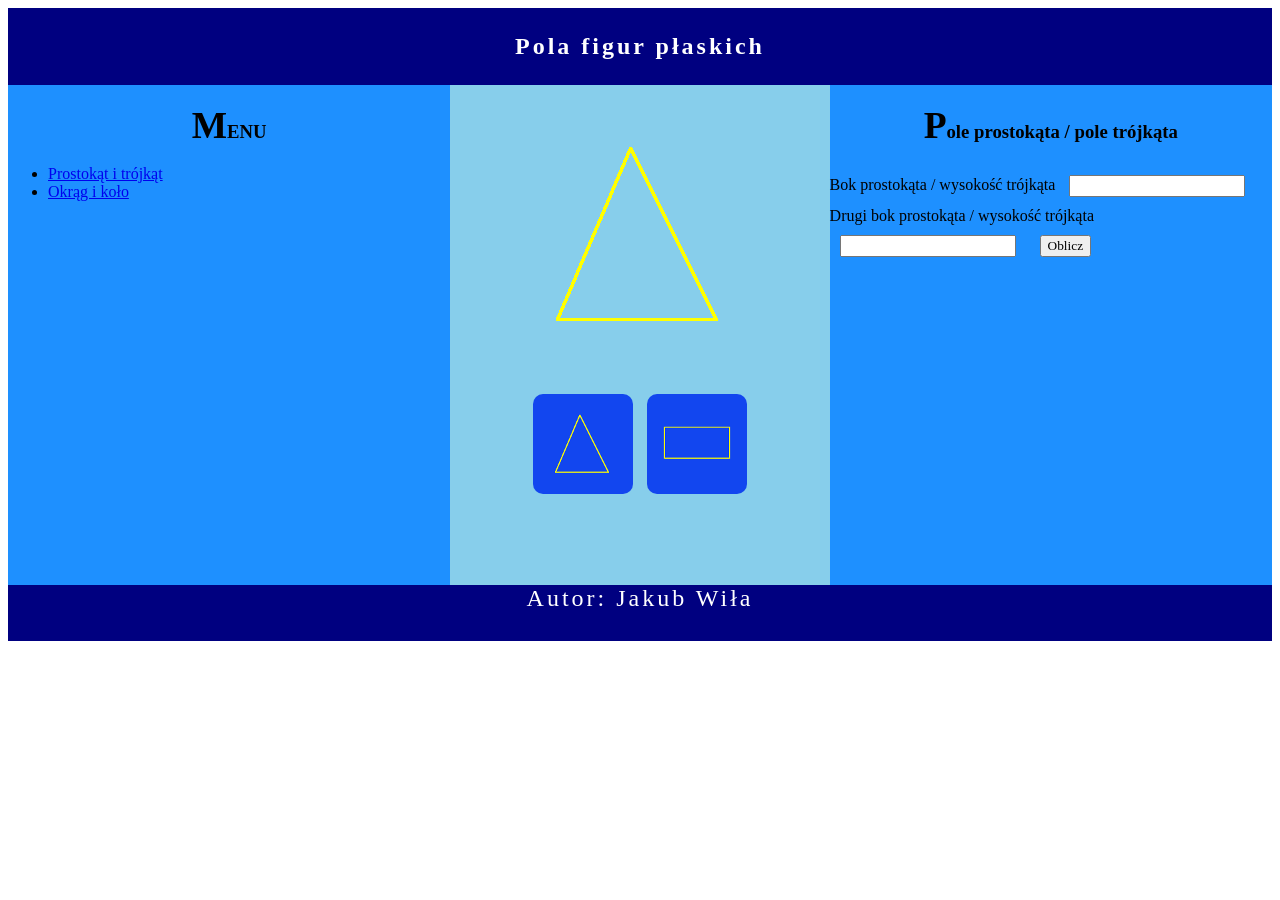
==== styczen-2026-3/index.html @ d8a248a0 "Nie dokończony egzamin" ====
<!DOCTYPE html>
<html lang="pl">
<head>
    <meta charset="UTF-8">
    <meta name="viewport" content="width=device-width, initial-scale=1.0">
    <link rel="stylesheet" href="styl.css">
    <title>Pola figur</title>
</head>
<body>
    <header>
        <h2>Pola figur płaskich</h2>
    </header>
    <main>
        <nav>
            <h3>MENU</h3>
            <ul>
                <li><a href="index.html">Prostokąt i trójkąt</a></li>
                <li><a href="kolo.html">Okrąg i koło</a></li>
            </ul>
        </nav>
        <section>
            <img src="1d.bmp" alt="Figura"> <br>
            <img src="1m.bmp" alt="Wybierz trójkąt" class="obrazek">
            <img src="2m.bmp" alt="Wybierz prostokąt" class="obrazek">
        </section>
        <aside>
            <h3>Pole prostokąta / pole trójkąta</h3>
            <label for="bok1">Bok prostokąta / wysokość trójkąta</label> <input type="number" id="bok1"> <br>
            <label for="bok2">Drugi bok prostokąta / wysokość trójkąta</label> <input type="number" id="bok2">
            <button>Oblicz</button>
            <p id="wynik"></p>
        </aside>
    </main>
    <footer>
        <p>Autor: Jakub Wiła</p>
    </footer>
    <script src="script.js"></script>
</body>
</html>
---- styczen-2026-3/styl.css ----
* {
    font-family: Garamond, serif;
}

header, footer {
    background-color: navy;
    color: white;
    text-align: center;
    padding: 5px;
    letter-spacing: 3px;
}

nav, section, aside {
    height: 500px;
}

nav, aside {
    background-color: dodgerblue;
    width: 35%;
}

section {
    background-color: skyblue;
    width: 30%;
    text-align: center;
}

input, button {
    margin: 10px;
}

h3 {
    text-align: center;
}

h3::first-letter {
    font-size: 200%;
}

p {
    font-size: 150%;
}

.obrazek {
    box-shadow: 5px 0 5px 0 10px dimgray;
    border-radius: 10px;
    margin: 5px;
    cursor: pointer;
}

nav {
    float: left;
}

section {
    float: left;
}

aside {
    float: left;
}
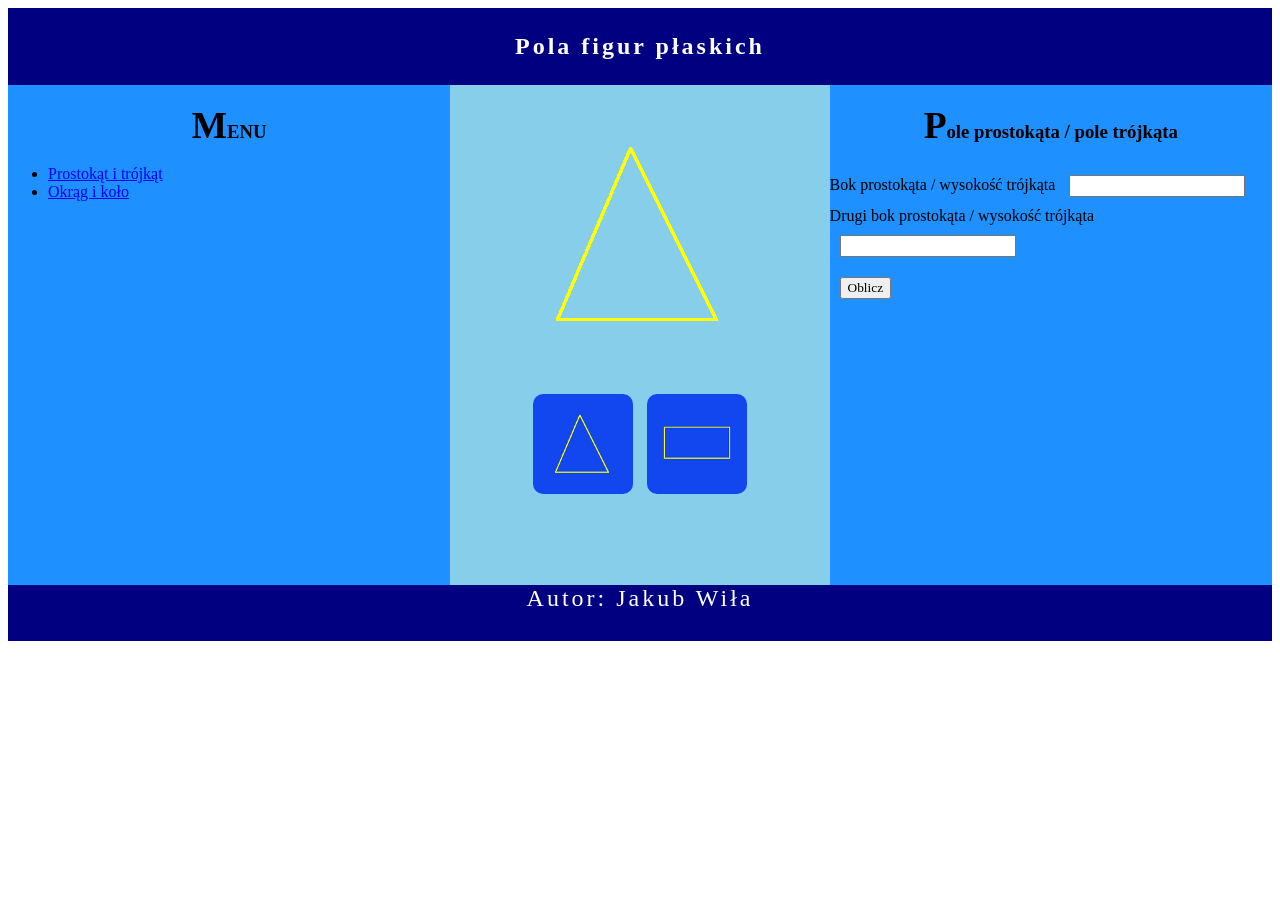
==== commit 781fdfee: "juz dziala" ====
--- a/styczen-2026-3/index.html
+++ b/styczen-2026-3/index.html
@@ -26,7 +26,7 @@
         <aside>
             <h3>Pole prostokąta / pole trójkąta</h3>
             <label for="bok1">Bok prostokąta / wysokość trójkąta</label> <input type="number" id="bok1"> <br>
-            <label for="bok2">Drugi bok prostokąta / wysokość trójkąta</label> <input type="number" id="bok2">
+            <label for="bok2">Drugi bok prostokąta / wysokość trójkąta</label> <input type="number" id="bok2"> <br>
             <button>Oblicz</button>
             <p id="wynik"></p>
         </aside>
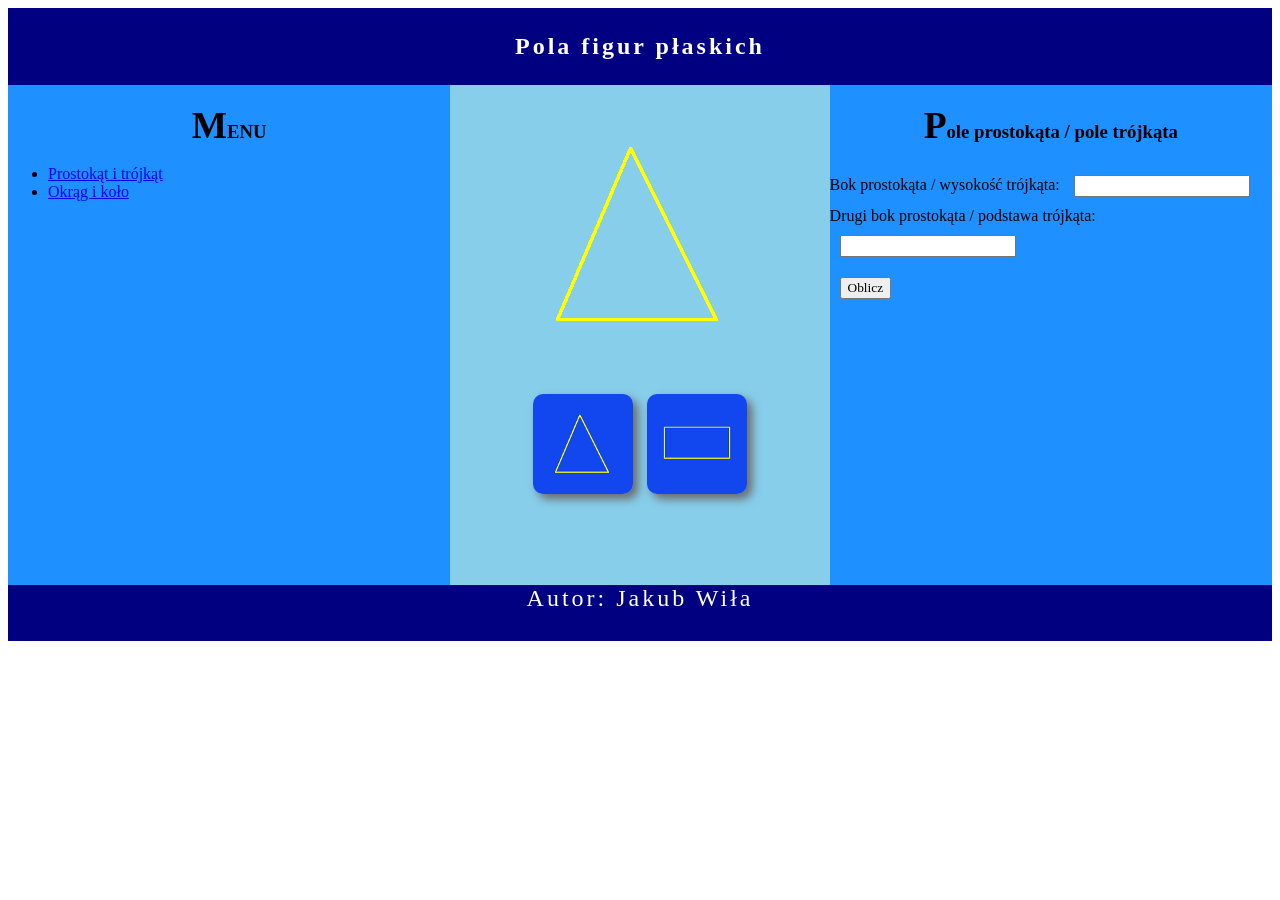
==== commit d571b8ab: "cos zmienilem nw co" ====
--- a/styczen-2026-3/index.html
+++ b/styczen-2026-3/index.html
@@ -25,8 +25,8 @@
         </section>
         <aside>
             <h3>Pole prostokąta / pole trójkąta</h3>
-            <label for="bok1">Bok prostokąta / wysokość trójkąta</label> <input type="number" id="bok1"> <br>
-            <label for="bok2">Drugi bok prostokąta / wysokość trójkąta</label> <input type="number" id="bok2"> <br>
+            <label for="bok1">Bok prostokąta / wysokość trójkąta:</label> <input type="number" id="bok1"> <br>
+            <label for="bok2">Drugi bok prostokąta / podstawa trójkąta:</label> <input type="number" id="bok2"> <br>
             <button>Oblicz</button>
             <p id="wynik"></p>
         </aside>
--- a/styczen-2026-3/styl.css
+++ b/styczen-2026-3/styl.css
@@ -42,7 +42,7 @@
 }
 
 .obrazek {
-    box-shadow: 5px 0 5px 0 10px dimgray;
+    box-shadow: 5px 5px 10px dimgray;
     border-radius: 10px;
     margin: 5px;
     cursor: pointer;
